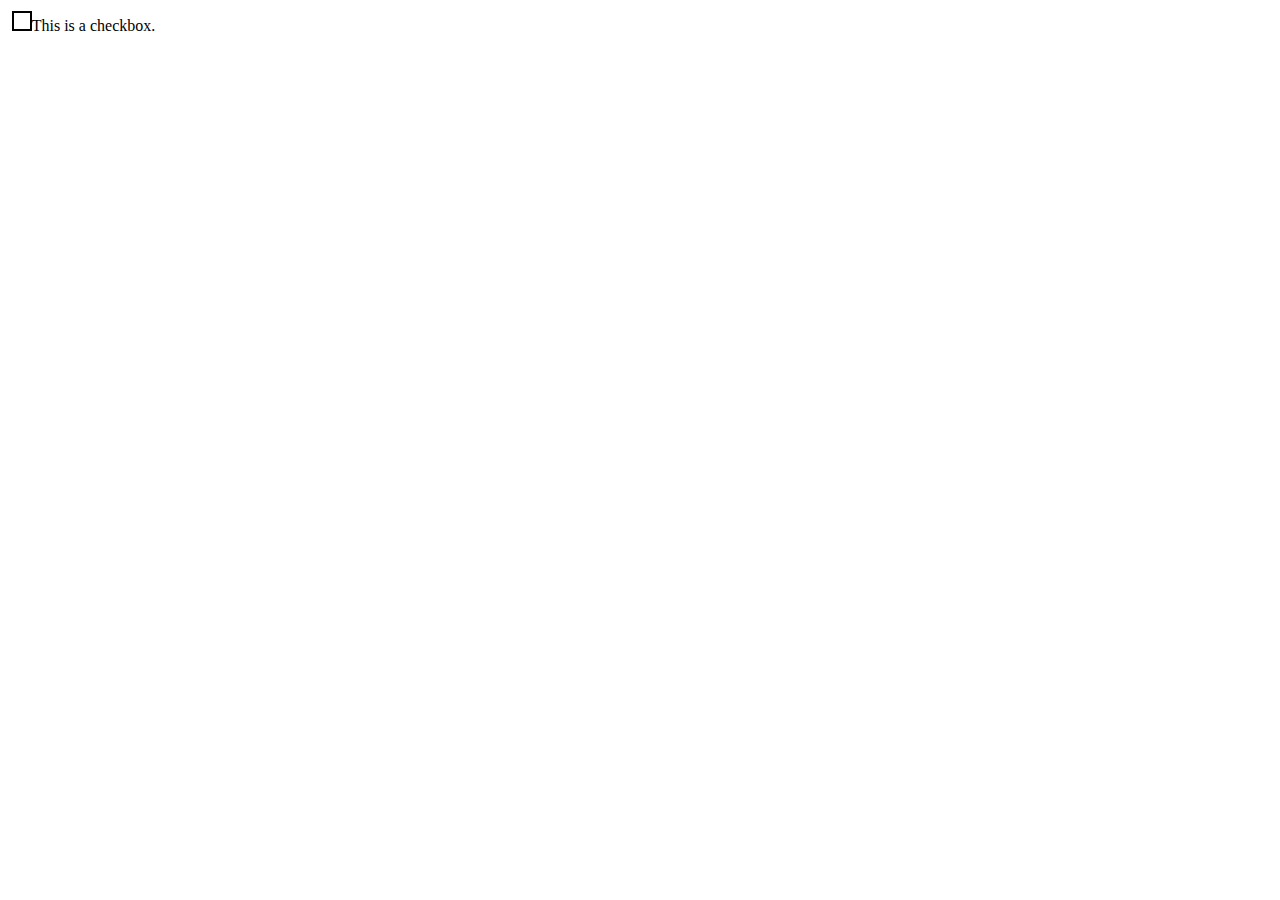
==== csstest.html @ 60eb1b98 "adding a css test" ====
<!DOCTYPE html>
<html>
	<head>
		<title>Random things!</title>
		<style>
			label {
				line-height: 16px;
				height: 16px;
			}
			label input[type='checkbox']::after {
				position:relative;
				content: "";
				display: inline-block;
				height: 16px;
				width: 16px;
				border: 2px solid black;
				left:9999px;
				margin-right: 2px;
			}

			label input[type='checkbox']:checked::after {
				background-color: black;
			}
			label input[type='checkbox'] {
				position: relative;
				left: -9999px;
			}
		</style>
	</head>
	<body>
	<label>
		<input type="checkbox" /> This is a checkbox.
	</label>
	</body>
</html>
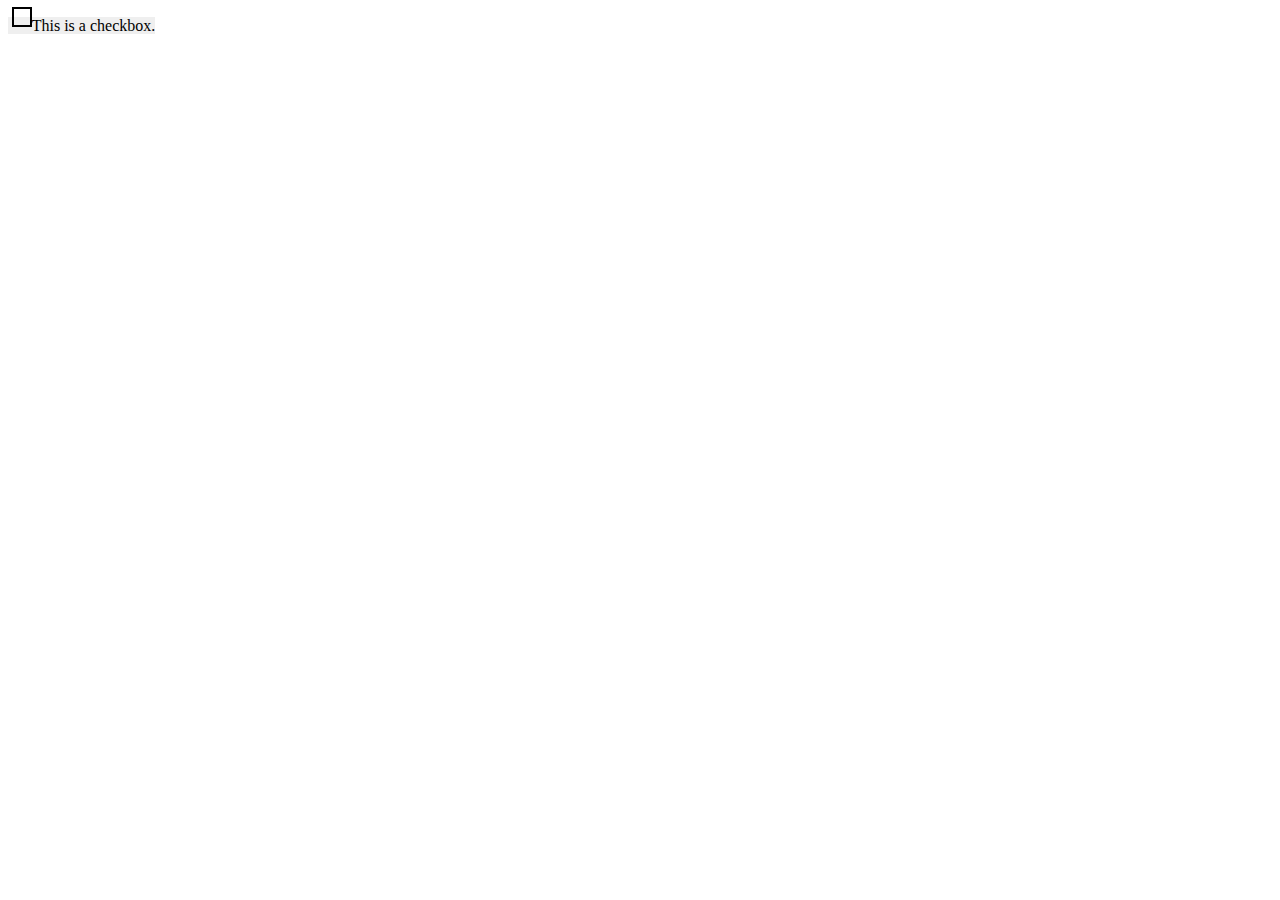
==== commit 22edd51f: "Shinies" ====
--- a/csstest.html
+++ b/csstest.html
@@ -4,8 +4,13 @@
 		<title>Random things!</title>
 		<style>
 			label {
-				line-height: 16px;
-				height: 16px;
+				line-height: 20px;
+				height: 20px;
+				cursor: pointer;
+				-moz-user-select: none;
+				  -webkit-user-select: none;
+				  -ms-user-select: none;
+				  background-color: #efefef;
 			}
 			label input[type='checkbox']::after {
 				position:relative;
@@ -15,7 +20,13 @@
 				width: 16px;
 				border: 2px solid black;
 				left:9999px;
-				margin-right: 2px;
+				top: -4px;
+				margin-right: 6px;
+				-webkit-transition: background-color 0.2s;
+				-moz-transition: background-color 0.2s;
+				-ms-transition: background-color 0.2s;
+				transition: background-color 0.2s;
+				
 			}
 
 			label input[type='checkbox']:checked::after {
@@ -24,6 +35,8 @@
 			label input[type='checkbox'] {
 				position: relative;
 				left: -9999px;
+				margin-right: 3px;
+
 			}
 		</style>
 	</head>
